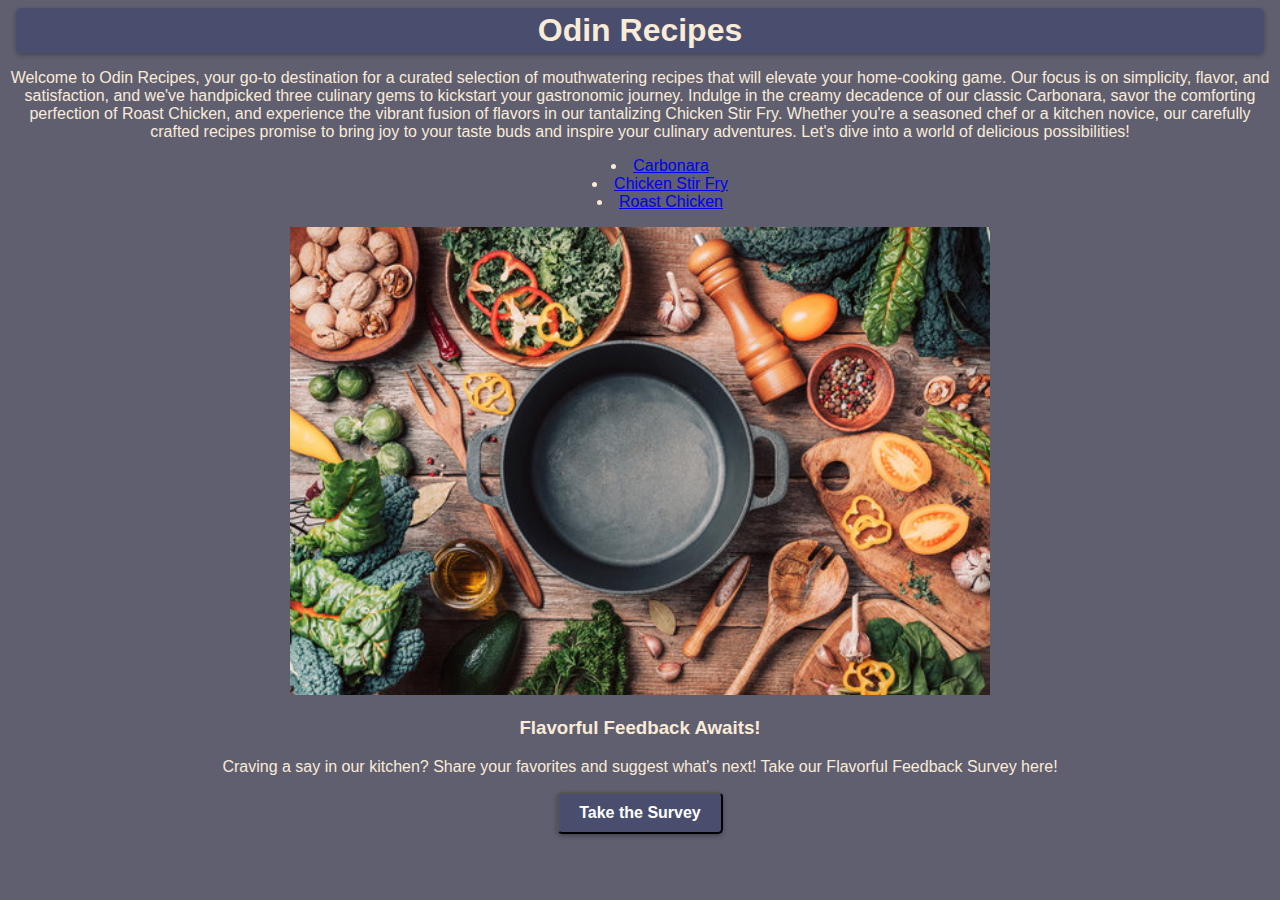
==== index.html @ f9c6d38d "Add survey page(WIP), add shadows to overall look" ====
<!DOCTYPE html>
<html lang="en">
<head>
    <meta charset="UTF-8">
    <meta name="viewport" content="width=device-width, initial-scale=1.0">
    <title>Odin Recipes</title>
    <link rel="stylesheet" href="styles.css">
</head>
<body>
    <h1 class="headings1">Odin Recipes</h1>

    <p id="intro-p">Welcome to Odin Recipes, your go-to destination for a curated selection of mouthwatering recipes that will elevate your home-cooking game. Our focus is on simplicity, flavor, and satisfaction, and we've handpicked three culinary gems to kickstart your gastronomic journey. Indulge in the creamy decadence of our classic Carbonara, savor the comforting perfection of Roast Chicken, and experience the vibrant fusion of flavors in our tantalizing Chicken Stir Fry. Whether you're a seasoned chef or a kitchen novice, our carefully crafted recipes promise to bring joy to your taste buds and inspire your culinary adventures. Let's dive into a world of delicious possibilities!</p>
    <ul class="lists">
        <li><a href="recipes/carbonara.html">Carbonara</a></li>
        <li><a href="recipes/chicken-stir-fry.html">Chicken Stir Fry</a></li>
        <li><a href="recipes/roast-chicken.html">Roast Chicken</a></li>
    </ul>
    <img src="images/pan.jpeg" alt="This is a homepage image of a pan" width="700px">
    <h3>Flavorful Feedback Awaits!</h3>
    <p>Craving a say in our kitchen? Share your favorites and suggest what's next! Take our Flavorful Feedback Survey here!</p>

    <form action="survey/survey.html" method="get">
        <button type="submit">Take the Survey</button>
    </form>
</body>
</html>
---- styles.css ----
/* * { 
     border: 1px; 
}*/
body {
    background-color: rgba(21, 21, 46, 0.684);
    color: antiquewhite;
    font-family: 'arial', 'Times New Roman', Arial;
    text-align: center;
    /* width: 750px;     */
    list-style-position: inside;
    
}
li {
    /* width: 500px; */
    /* margin: 0 Auto; */
}
.headings1 {
   color: antiquewhite;
    background-color: rgba(58, 67, 109, 0.588);
    padding: 4px;
    margin: 8px;
    /* border: 1px solid rgb(0, 128, 255); */
    border-radius: 5px;
    box-shadow: 0 2px 5px rgba(0, 0, 0, 0.3);
}
.headings3 {
    background-color: rgba(58, 67, 109, 0.588);
    padding: 4px;
    margin: 8px;
    /* border: 1px solid rgb(0, 128, 255); */
    border-radius: 5px;
    box-shadow: 0 2px 5px rgba(0, 0, 0, 0.3);
}
.section {
    color: antiquewhite;
    padding: 4px;
    /* margin: 8px; */
    background-color: rgba(58, 67, 109, 0.588);
    border-radius: 5px;
    /* border: 1px solid rgb(0, 128, 255); */
    /* border-style: groove; */
    /* box-shadow: 0 2px 5px rgba(0, 0, 0, 0.3); */
    
}

.tip-text {
    color: rgba(255, 255, 255, 0.551);
    border: solid 1px rgba(255, 255, 255, 0.551);
    border-radius: 5px;
    padding:7px;
    
}
.alert-box {
    display: flex;
    /* border: solid red 1px; */
    flex: 1 1 auto;
    float: top-right;
    shape-outside: square;
    /* height: 300px; */
    /* width: 400px; */
    justify-content: center;
}
.steps-text-box {
    display: flex;
    flex-direction: column;
    /* border: solid yellow 1px; */
    flex: 1;
     
}
#steps-roast {
    /* border: solid purple; */
    flex: 1 1 auto;
    align-content: center; 
}
 /* #blank-box-roast {  
    width: 300px;
    height: 200px;
    border: 1px solid rgb(14, 5, 5);
    display: flex;
    flex: initial;
    margin: 8px;
    margin-top: 16px;
}*/

.button-container {
display: flex;
justify-content: center;
}

button {
    padding: 10px 20px;
    border-radius: 5px;
    background-color: rgba(58, 67, 109, 0.588); 
    color: #ffffff; 
    text-decoration: none;
    font-size: 16px;
    font-weight: bold;
    text-align: center;
    cursor: pointer;
    box-shadow: 0 2px 5px rgba(0, 0, 0, 0.3)
}
img {
    box-shadow: 2 2px 5px rgba(0, 0, 0, 0.3);
}
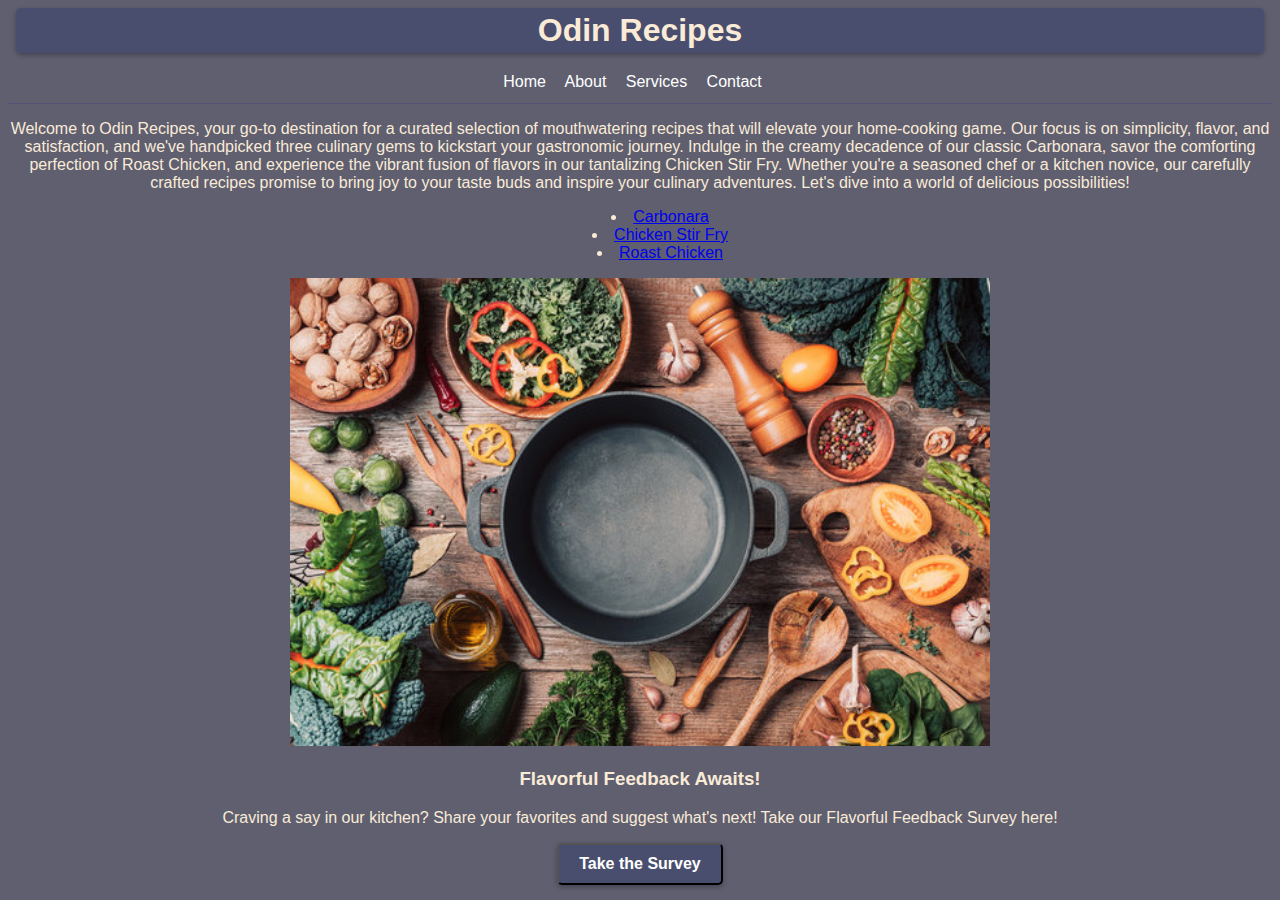
==== commit ff02d406: "Add first Nav section! still WIP" ====
--- a/index.html
+++ b/index.html
@@ -9,7 +9,15 @@
 <body>
     <h1 class="headings1">Odin Recipes</h1>
 
-    <p id="intro-p">Welcome to Odin Recipes, your go-to destination for a curated selection of mouthwatering recipes that will elevate your home-cooking game. Our focus is on simplicity, flavor, and satisfaction, and we've handpicked three culinary gems to kickstart your gastronomic journey. Indulge in the creamy decadence of our classic Carbonara, savor the comforting perfection of Roast Chicken, and experience the vibrant fusion of flavors in our tantalizing Chicken Stir Fry. Whether you're a seasoned chef or a kitchen novice, our carefully crafted recipes promise to bring joy to your taste buds and inspire your culinary adventures. Let's dive into a world of delicious possibilities!</p>
+    <nav>
+        <a href="index.html">Home</a>
+        <a href="#">About</a>
+        <a href="#">Services</a>
+        <a href="#">Contact</a>
+    </nav>
+
+    <p id="intro-p">Welcome to Odin Recipes, your go-to destination for a curated selection of 
+        mouthwatering recipes that will elevate your home-cooking game. Our focus is on simplicity, flavor, and satisfaction, and we've handpicked three culinary gems to kickstart your gastronomic journey. Indulge in the creamy decadence of our classic Carbonara, savor the comforting perfection of Roast Chicken, and experience the vibrant fusion of flavors in our tantalizing Chicken Stir Fry. Whether you're a seasoned chef or a kitchen novice, our carefully crafted recipes promise to bring joy to your taste buds and inspire your culinary adventures. Let's dive into a world of delicious possibilities!</p>
     <ul class="lists">
         <li><a href="recipes/carbonara.html">Carbonara</a></li>
         <li><a href="recipes/chicken-stir-fry.html">Chicken Stir Fry</a></li>
@@ -17,10 +25,14 @@
     </ul>
     <img src="images/pan.jpeg" alt="This is a homepage image of a pan" width="700px">
     <h3>Flavorful Feedback Awaits!</h3>
-    <p>Craving a say in our kitchen? Share your favorites and suggest what's next! Take our Flavorful Feedback Survey here!</p>
+    <p>Craving a say in our kitchen? Share your favorites and suggest what's next! Take our Flavorful 
+        Feedback Survey here!</p>
+    <div class="button-container">
+        <form action="survey/survey.html" method="get">
+            <button type="submit">Take the Survey</button>
+        </form>
+    </div>
 
-    <form action="survey/survey.html" method="get">
-        <button type="submit">Take the Survey</button>
-    </form>
+    
 </body>
 </html>--- a/styles.css
+++ b/styles.css
@@ -1,6 +1,6 @@
 /* * { 
      border: 1px; 
-}*/
+} */
 body {
     background-color: rgba(21, 21, 46, 0.684);
     color: antiquewhite;
@@ -8,14 +8,15 @@
     text-align: center;
     /* width: 750px;     */
     list-style-position: inside;
-    
 }
-li {
-    /* width: 500px; */
-    /* margin: 0 Auto; */
-}
-.headings1 {
-   color: antiquewhite;
+
+/* li {
+     width: 500px; 
+     margin: 0 Auto; 
+} */
+.headings1,
+.headings2 {
+    color: antiquewhite;
     background-color: rgba(58, 67, 109, 0.588);
     padding: 4px;
     margin: 8px;
@@ -23,6 +24,14 @@
     border-radius: 5px;
     box-shadow: 0 2px 5px rgba(0, 0, 0, 0.3);
 }
+/* .headings2 { 
+    color: antiquewhite;
+    background-color: rgba(58, 67, 109, 0.588);
+    padding: 4px;
+    margin: 8px;
+    border-radius: 5px;
+    box-shadow: 0 2px 5px rgba(0, 0, 0, 0.3);
+} */
 .headings3 {
     background-color: rgba(58, 67, 109, 0.588);
     padding: 4px;
@@ -31,6 +40,28 @@
     border-radius: 5px;
     box-shadow: 0 2px 5px rgba(0, 0, 0, 0.3);
 }
+
+/* nav {
+    background-color: rgba(58, 67, 109, 0.588);
+      color: white;
+      padding: 10px;
+    } */
+
+nav {
+        padding: 12px;
+        border-bottom: 1px solid
+          hsla(254, 51%, 33%, 0.257);
+      }
+
+nav a {
+      color: white;
+      text-decoration: none;
+      margin-right: 15px;
+    }
+
+nav a:hover {
+      text-decoration: underline;
+    }
 .section {
     color: antiquewhite;
     padding: 4px;
@@ -83,8 +114,8 @@
 }*/
 
 .button-container {
-display: flex;
-justify-content: center;
+    display: flex;
+    justify-content: center;
 }
 
 button {
@@ -97,9 +128,60 @@
     font-weight: bold;
     text-align: center;
     cursor: pointer;
-    box-shadow: 0 2px 5px rgba(0, 0, 0, 0.3)
+    box-shadow: 0 2px 5px rgba(0, 0, 0, 0.3);
+    /* NB!must make this button look the same as the buttons in the feedback section NB */
+}
+button:hover {
+    background-color: rgba(91, 100, 144, 0.588)
 }
 img {
     box-shadow: 2 2px 5px rgba(0, 0, 0, 0.3);
 }
+/* #feedback-parent-box {
+    display: flex;
+}
+#image-feedback-box {
+    flex: 1;
+}
+#feedback-box {
+    flex: auto;
+    flex-basis: 90px;
+    border: solid red 1px;
+} */
+#select-fav {
+    color: #ffffff; 
+    background-color: rgba(98, 114, 197, 0.588);
+    height: 45px;
+    width: 200px;
+    border: 1px solid #808080;
+    padding: 10px;
+    border-radius: 5px;
+    text-align: center;
+    box-shadow: 0 2px 5px rgba(0, 0, 0, 0.3);
+    font-size: 16px;
+    font-family: 'arial', 'Times New Roman', Arial;
+}
+#select-fav:hover {
+    background-color: rgba(98, 134, 197, 0.588);
+}
 
+#next-recipe-inp {
+    color: #ffffff; 
+    background-color: rgba(98, 114, 197, 0.588);
+    /* height: 45px;*/
+    width: 200px; 
+    border: 1px solid #808080;
+    padding: 10px;
+    border-radius: 5px;
+    /* text-align: center; */
+    font-size: 16px;
+    font-family: 'arial', 'Times New Roman', Arial;
+    box-shadow: 0 2px 5px rgba(0, 0, 0, 0.3);
+} 
+
+#next-recipe-inp::placeholder {
+    color: rgba(250, 235, 215, 0.454);
+}
+#next-recipe-inp:hover {
+    background-color: rgba(98, 134, 197, 0.588);
+}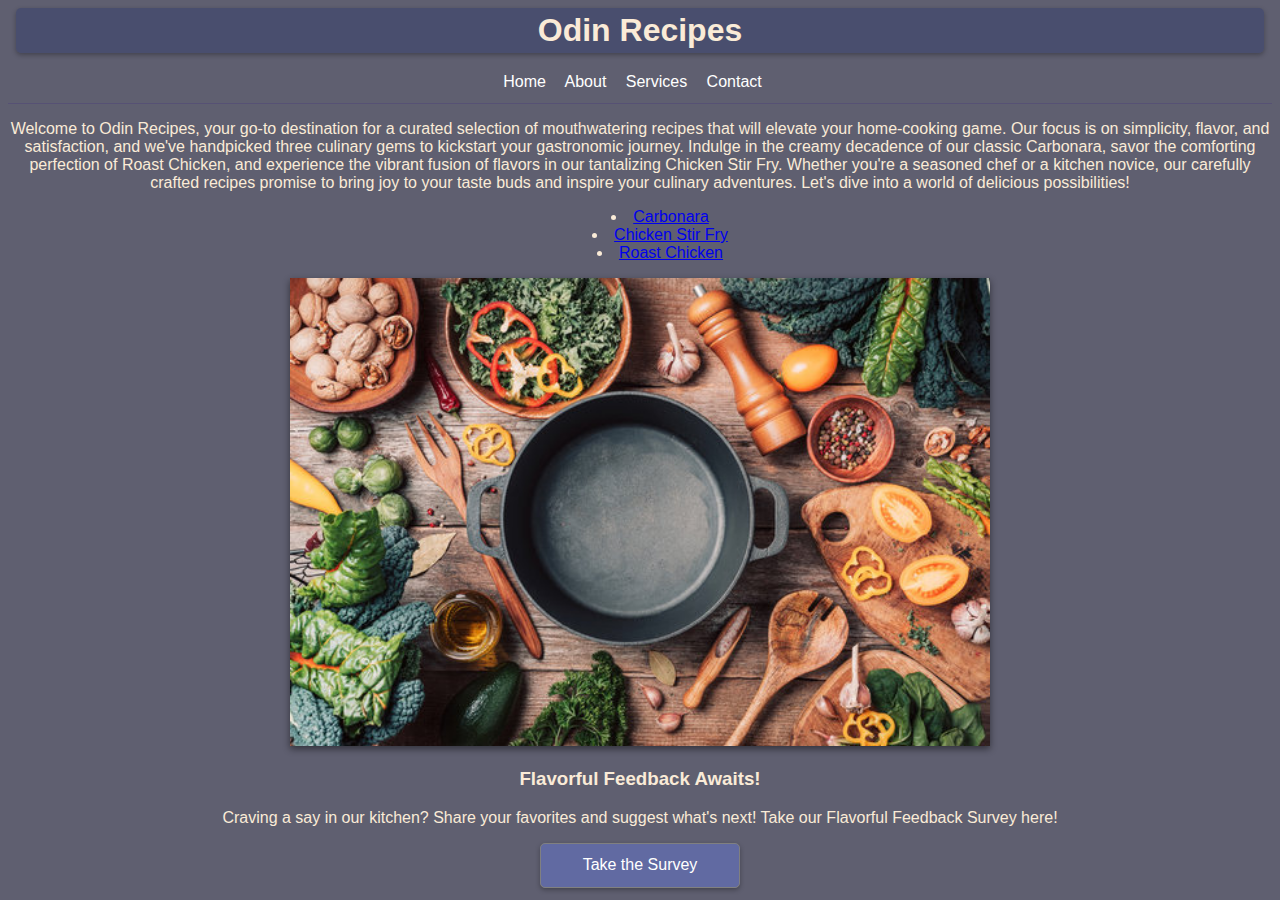
==== commit 4c25c276: "Neaten indentations in CSS" ====
--- a/index.html
+++ b/index.html
@@ -29,7 +29,7 @@
         Feedback Survey here!</p>
     <div class="button-container">
         <form action="survey/survey.html" method="get">
-            <button type="submit">Take the Survey</button>
+            <button type="submit" id="take-survey-btn">Take the Survey</button>
         </form>
     </div>
 
--- a/styles.css
+++ b/styles.css
@@ -9,29 +9,15 @@
     /* width: 750px;     */
     list-style-position: inside;
 }
-
-/* li {
-     width: 500px; 
-     margin: 0 Auto; 
-} */
 .headings1,
 .headings2 {
     color: antiquewhite;
     background-color: rgba(58, 67, 109, 0.588);
     padding: 4px;
     margin: 8px;
-    /* border: 1px solid rgb(0, 128, 255); */
     border-radius: 5px;
     box-shadow: 0 2px 5px rgba(0, 0, 0, 0.3);
 }
-/* .headings2 { 
-    color: antiquewhite;
-    background-color: rgba(58, 67, 109, 0.588);
-    padding: 4px;
-    margin: 8px;
-    border-radius: 5px;
-    box-shadow: 0 2px 5px rgba(0, 0, 0, 0.3);
-} */
 .headings3 {
     background-color: rgba(58, 67, 109, 0.588);
     padding: 4px;
@@ -48,20 +34,20 @@
     } */
 
 nav {
-        padding: 12px;
-        border-bottom: 1px solid
-          hsla(254, 51%, 33%, 0.257);
-      }
+    padding: 12px;
+    border-bottom: 1px solid
+      hsla(254, 51%, 33%, 0.257);
+}
 
 nav a {
       color: white;
       text-decoration: none;
       margin-right: 15px;
-    }
+}
 
 nav a:hover {
       text-decoration: underline;
-    }
+}
 .section {
     color: antiquewhite;
     padding: 4px;
@@ -118,36 +104,27 @@
     justify-content: center;
 }
 
-button {
-    padding: 10px 20px;
+#take-survey-btn {
+    color: #ffffff; 
+    background-color: rgba(98, 114, 197, 0.588);
+    height: 45px;
+    width: 200px;
+    border: 1px solid #808080;
+    padding: 10px;
     border-radius: 5px;
-    background-color: rgba(58, 67, 109, 0.588); 
-    color: #ffffff; 
-    text-decoration: none;
+    text-align: center;
+    box-shadow: 0 2px 5px rgba(0, 0, 0, 0.3);
     font-size: 16px;
-    font-weight: bold;
-    text-align: center;
     cursor: pointer;
-    box-shadow: 0 2px 5px rgba(0, 0, 0, 0.3);
-    /* NB!must make this button look the same as the buttons in the feedback section NB */
+    font-family: 'arial', 'Times New Roman', Arial;
 }
-button:hover {
-    background-color: rgba(91, 100, 144, 0.588)
+#take-survey-btn:hover {
+    background-color: rgba(98, 134, 197, 0.588);
 }
 img {
-    box-shadow: 2 2px 5px rgba(0, 0, 0, 0.3);
+    box-shadow: 0 3px 7px rgba(0, 0, 0, 0.478);
 }
-/* #feedback-parent-box {
-    display: flex;
-}
-#image-feedback-box {
-    flex: 1;
-}
-#feedback-box {
-    flex: auto;
-    flex-basis: 90px;
-    border: solid red 1px;
-} */
+
 #select-fav {
     color: #ffffff; 
     background-color: rgba(98, 114, 197, 0.588);
@@ -160,6 +137,7 @@
     box-shadow: 0 2px 5px rgba(0, 0, 0, 0.3);
     font-size: 16px;
     font-family: 'arial', 'Times New Roman', Arial;
+    cursor: pointer;
 }
 #select-fav:hover {
     background-color: rgba(98, 134, 197, 0.588);
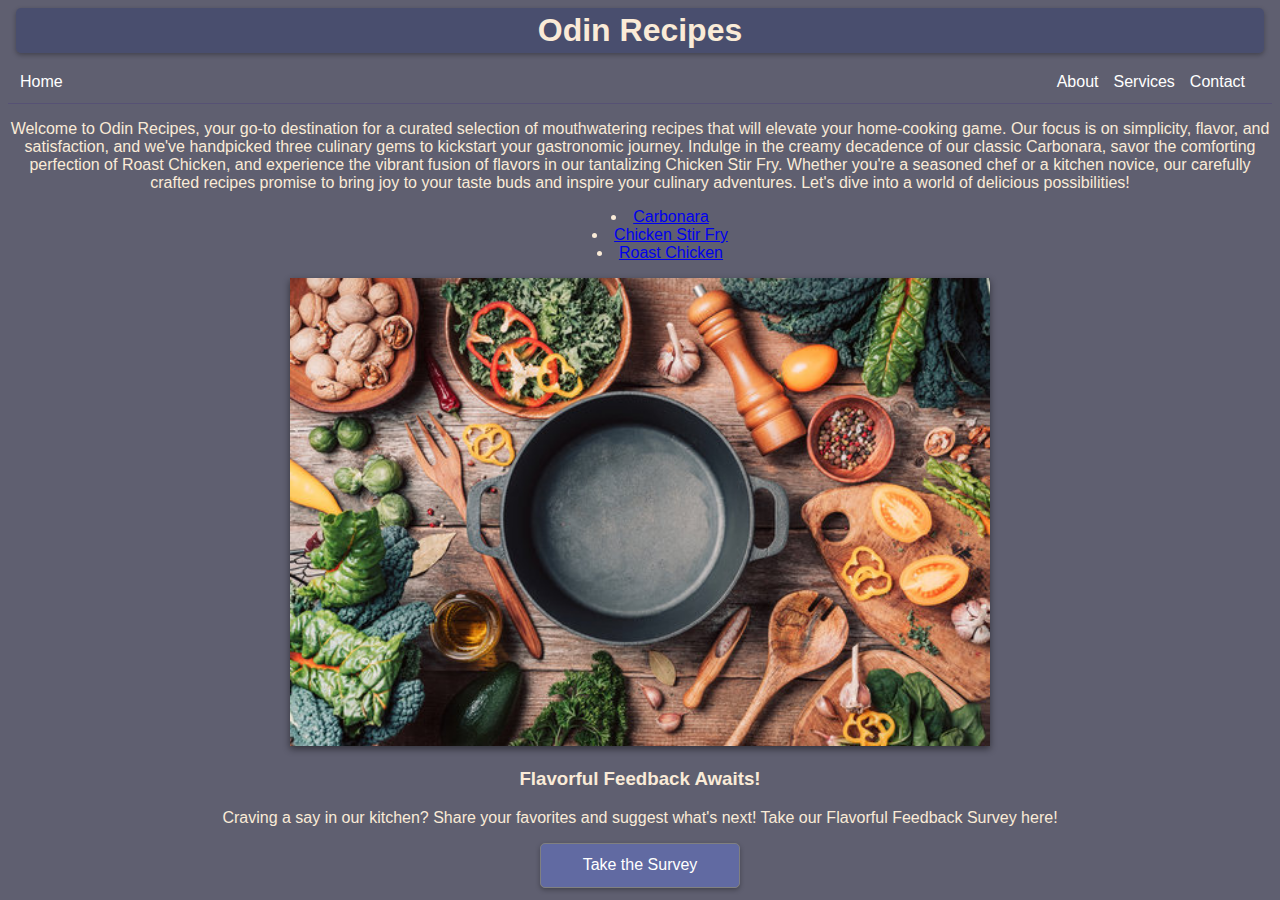
==== commit 05f19867: "Make home button align left, rest of navbar right(WIP)" ====
--- a/index.html
+++ b/index.html
@@ -6,16 +6,15 @@
     <title>Odin Recipes</title>
     <link rel="stylesheet" href="styles.css">
 </head>
+
 <body>
     <h1 class="headings1">Odin Recipes</h1>
-
-    <nav>
-        <a href="index.html">Home</a>
-        <a href="#">About</a>
-        <a href="#">Services</a>
-        <a href="#">Contact</a>
-    </nav>
-
+<nav>
+    <a href="index.html" id="home-a">Home</a>
+    <a href="#">About</a>
+    <a href="#">Services</a>
+    <a href="#">Contact</a>
+</nav>
     <p id="intro-p">Welcome to Odin Recipes, your go-to destination for a curated selection of 
         mouthwatering recipes that will elevate your home-cooking game. Our focus is on simplicity, flavor, and satisfaction, and we've handpicked three culinary gems to kickstart your gastronomic journey. Indulge in the creamy decadence of our classic Carbonara, savor the comforting perfection of Roast Chicken, and experience the vibrant fusion of flavors in our tantalizing Chicken Stir Fry. Whether you're a seasoned chef or a kitchen novice, our carefully crafted recipes promise to bring joy to your taste buds and inspire your culinary adventures. Let's dive into a world of delicious possibilities!</p>
     <ul class="lists">
--- a/styles.css
+++ b/styles.css
@@ -35,8 +35,9 @@
 
 nav {
     padding: 12px;
-    border-bottom: 1px solid
-      hsla(254, 51%, 33%, 0.257);
+    border-bottom: 1px solid;
+    color: hsl(254, 51%, 33%, 0.257);
+    display: flex;
 }
 
 nav a {
@@ -44,6 +45,11 @@
       text-decoration: none;
       margin-right: 15px;
 }
+#home-a {
+    margin-right: auto;
+}
+
+
 
 nav a:hover {
       text-decoration: underline;
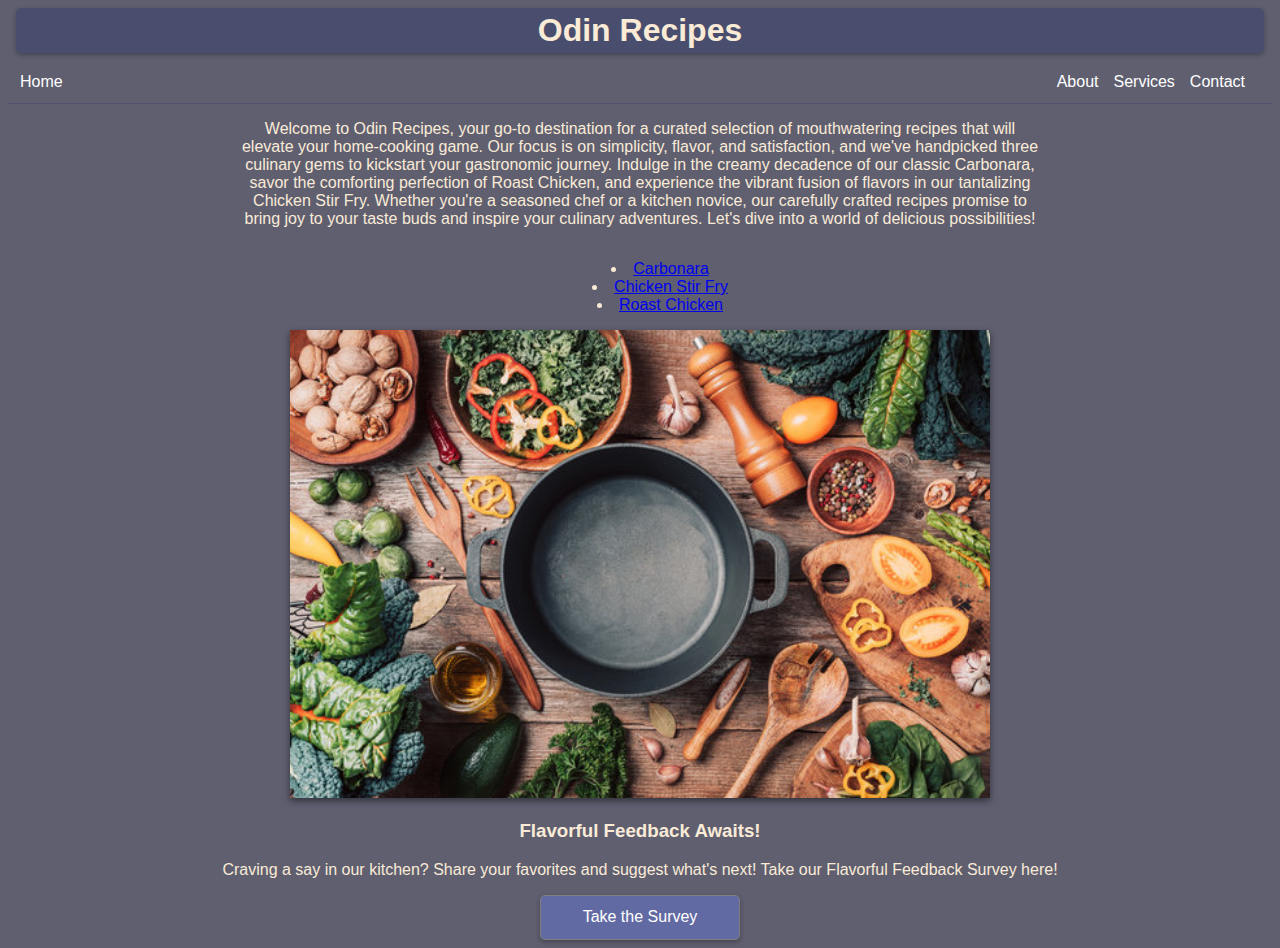
==== commit 6178cb4c: "Decrease width of intro paragraph with flex" ====
--- a/index.html
+++ b/index.html
@@ -9,14 +9,16 @@
 
 <body>
     <h1 class="headings1">Odin Recipes</h1>
-<nav>
-    <a href="index.html" id="home-a">Home</a>
-    <a href="#">About</a>
-    <a href="#">Services</a>
-    <a href="#">Contact</a>
-</nav>
-    <p id="intro-p">Welcome to Odin Recipes, your go-to destination for a curated selection of 
+    <nav>
+        <a href="index.html" id="home-a">Home</a>
+        <a href="#">About</a>
+        <a href="#">Services</a>
+        <a href="#">Contact</a>
+    </nav>
+    <div id="intro-p-box">
+        <p id="intro-p">Welcome to Odin Recipes, your go-to destination for a curated selection of 
         mouthwatering recipes that will elevate your home-cooking game. Our focus is on simplicity, flavor, and satisfaction, and we've handpicked three culinary gems to kickstart your gastronomic journey. Indulge in the creamy decadence of our classic Carbonara, savor the comforting perfection of Roast Chicken, and experience the vibrant fusion of flavors in our tantalizing Chicken Stir Fry. Whether you're a seasoned chef or a kitchen novice, our carefully crafted recipes promise to bring joy to your taste buds and inspire your culinary adventures. Let's dive into a world of delicious possibilities!</p>
+    </div>
     <ul class="lists">
         <li><a href="recipes/carbonara.html">Carbonara</a></li>
         <li><a href="recipes/chicken-stir-fry.html">Chicken Stir Fry</a></li>
--- a/styles.css
+++ b/styles.css
@@ -9,6 +9,9 @@
     /* width: 750px;     */
     list-style-position: inside;
 }
+
+/* headings */
+
 .headings1,
 .headings2 {
     color: antiquewhite;
@@ -22,16 +25,11 @@
     background-color: rgba(58, 67, 109, 0.588);
     padding: 4px;
     margin: 8px;
-    /* border: 1px solid rgb(0, 128, 255); */
     border-radius: 5px;
     box-shadow: 0 2px 5px rgba(0, 0, 0, 0.3);
 }
 
-/* nav {
-    background-color: rgba(58, 67, 109, 0.588);
-      color: white;
-      padding: 10px;
-    } */
+/* nav */
 
 nav {
     padding: 12px;
@@ -49,11 +47,11 @@
     margin-right: auto;
 }
 
-
-
 nav a:hover {
       text-decoration: underline;
 }
+/* sections or paragraphs*/
+
 .section {
     color: antiquewhite;
     padding: 4px;
@@ -63,7 +61,15 @@
     /* border: 1px solid rgb(0, 128, 255); */
     /* border-style: groove; */
     /* box-shadow: 0 2px 5px rgba(0, 0, 0, 0.3); */
-    
+}
+
+#intro-p-box {
+    display: flex;
+    justify-content: center;
+}
+#intro-p {
+    /* margin-left: auto; */
+    flex-basis: 800px;
 }
 
 .tip-text {
@@ -91,19 +97,9 @@
      
 }
 #steps-roast {
-    /* border: solid purple; */
     flex: 1 1 auto;
     align-content: center; 
 }
- /* #blank-box-roast {  
-    width: 300px;
-    height: 200px;
-    border: 1px solid rgb(14, 5, 5);
-    display: flex;
-    flex: initial;
-    margin: 8px;
-    margin-top: 16px;
-}*/
 
 .button-container {
     display: flex;
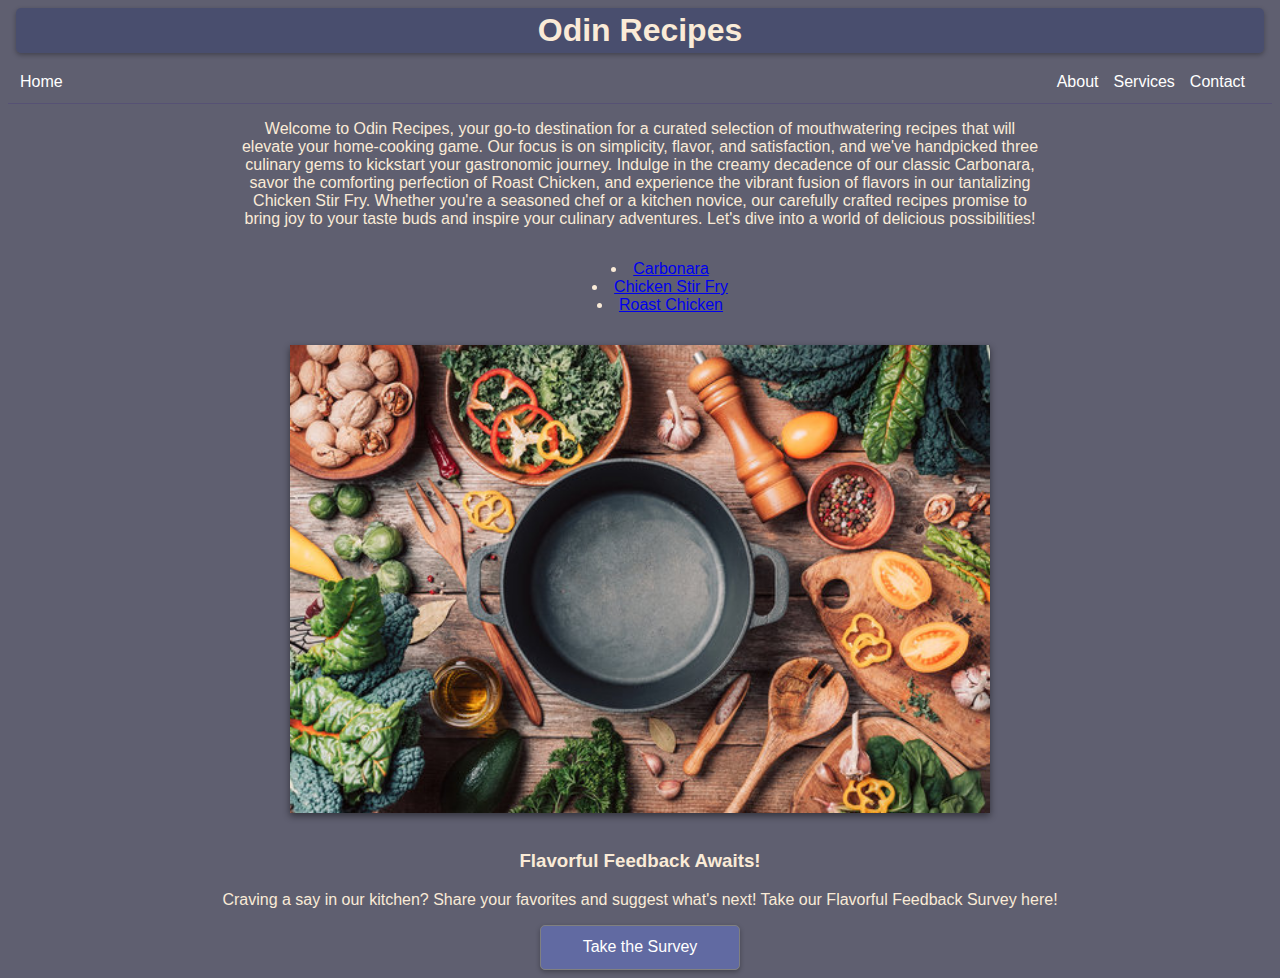
==== commit 4d128881: "Fix about link in menu bar to link properly" ====
--- a/index.html
+++ b/index.html
@@ -11,7 +11,7 @@
     <h1 class="headings1">Odin Recipes</h1>
     <nav>
         <a href="index.html" id="home-a">Home</a>
-        <a href="#">About</a>
+        <a href="misc/about.html">About</a>
         <a href="#">Services</a>
         <a href="#">Contact</a>
     </nav>
--- a/styles.css
+++ b/styles.css
@@ -1,5 +1,5 @@
 /* * { 
-     border: 1px; 
+     border: solid red 1px; 
 } */
 body {
     background-color: rgba(21, 21, 46, 0.684);
@@ -8,6 +8,7 @@
     text-align: center;
     /* width: 750px;     */
     list-style-position: inside;
+    
 }
 
 /* headings */
@@ -49,6 +50,12 @@
 
 nav a:hover {
       text-decoration: underline;
+}
+
+/* images */
+
+img {
+    margin: 15px;
 }
 /* sections or paragraphs*/
 
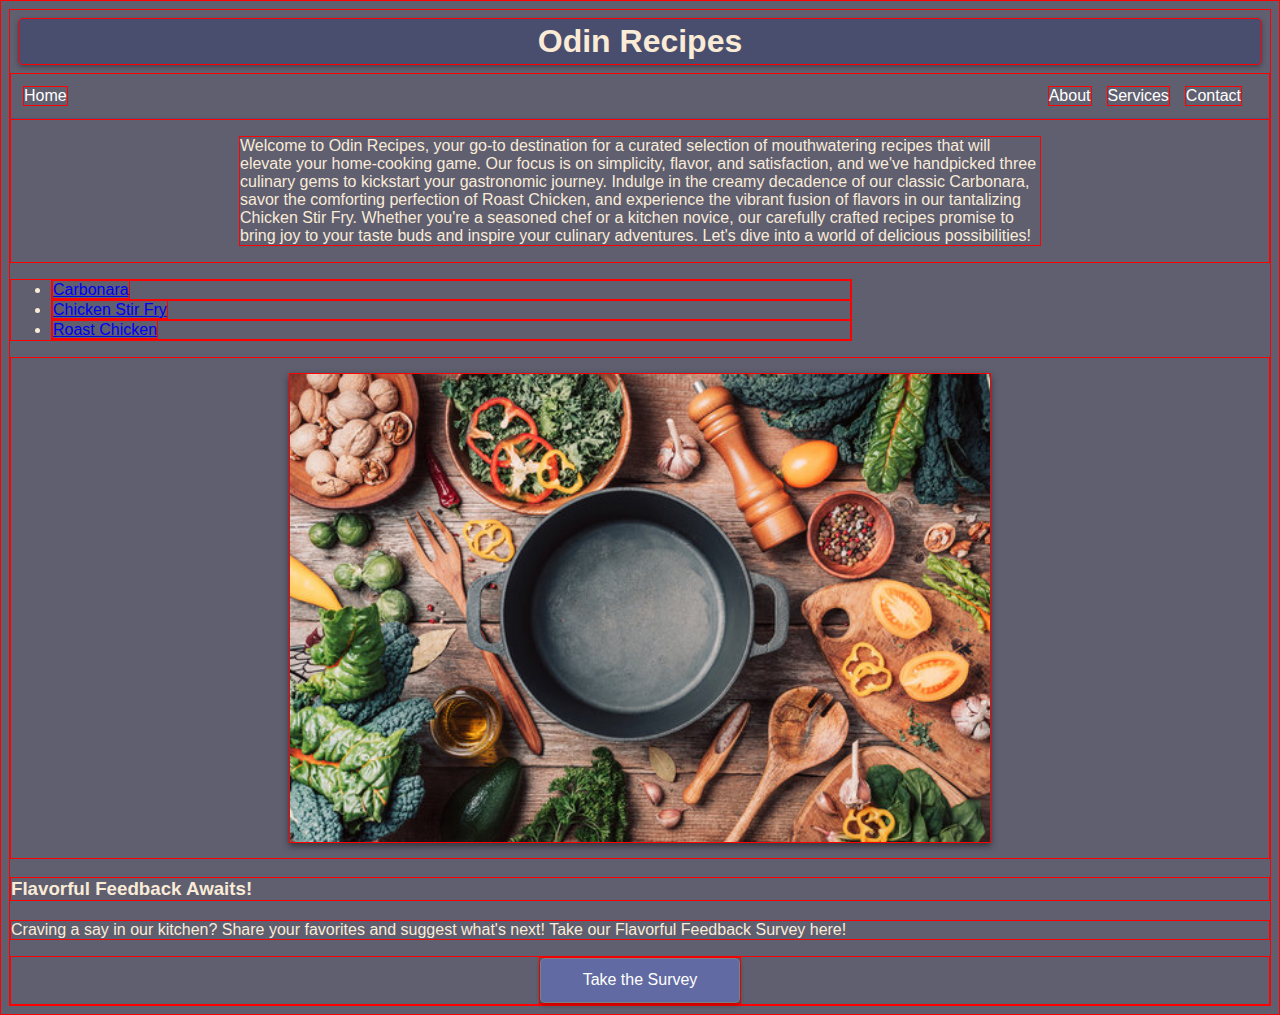
==== commit a029991f: "Start centering all items with flex (WIP)" ====
--- a/index.html
+++ b/index.html
@@ -24,7 +24,9 @@
         <li><a href="recipes/chicken-stir-fry.html">Chicken Stir Fry</a></li>
         <li><a href="recipes/roast-chicken.html">Roast Chicken</a></li>
     </ul>
-    <img src="images/pan.jpeg" alt="This is a homepage image of a pan" width="700px">
+    <div class="images">
+        <img src="images/pan.jpeg" alt="This is a homepage image of a pan" width="700px">
+    </div>
     <h3>Flavorful Feedback Awaits!</h3>
     <p>Craving a say in our kitchen? Share your favorites and suggest what's next! Take our Flavorful 
         Feedback Survey here!</p>
--- a/styles.css
+++ b/styles.css
@@ -1,13 +1,14 @@
-/* * { 
+* { 
      border: solid red 1px; 
-} */
+}
 body {
     background-color: rgba(21, 21, 46, 0.684);
     color: antiquewhite;
     font-family: 'arial', 'Times New Roman', Arial;
-    text-align: center;
+    /* text-align: center; */
     /* width: 750px;     */
-    list-style-position: inside;
+    /* list-style-position: inside; */
+    
     
 }
 
@@ -21,6 +22,9 @@
     margin: 8px;
     border-radius: 5px;
     box-shadow: 0 2px 5px rgba(0, 0, 0, 0.3);
+    /* align-items: center; */
+    text-align: center;
+    
 }
 .headings3 {
     background-color: rgba(58, 67, 109, 0.588);
@@ -28,6 +32,7 @@
     margin: 8px;
     border-radius: 5px;
     box-shadow: 0 2px 5px rgba(0, 0, 0, 0.3);
+    text-align: center;
 }
 
 /* nav */
@@ -53,11 +58,17 @@
 }
 
 /* images */
-
+.images {
+    display: flex;
+    justify-content: center;
+
+}
 img {
     margin: 15px;
 }
 /* sections or paragraphs*/
+
+
 
 .section {
     color: antiquewhite;
@@ -68,6 +79,35 @@
     /* border: 1px solid rgb(0, 128, 255); */
     /* border-style: groove; */
     /* box-shadow: 0 2px 5px rgba(0, 0, 0, 0.3); */
+    
+}
+.ingredients-box {
+    display: flex;
+    /* flex-direction: column; */
+    justify-content: center;
+    border-color: orange;
+}
+ul {
+    width: 800px;
+}
+.steps-box {
+    display: flex;
+    justify-content: center;
+    border-color: yellow;
+}
+ol {
+    /* text-align: left; */ 
+    width: 800px;
+}
+.about-section-div {
+    display: flex;
+    align-items: center;
+    flex-direction: column;
+}
+.about-section {
+    width: 800px;
+    
+
 }
 
 #intro-p-box {
@@ -95,13 +135,6 @@
     /* height: 300px; */
     /* width: 400px; */
     justify-content: center;
-}
-.steps-text-box {
-    display: flex;
-    flex-direction: column;
-    /* border: solid yellow 1px; */
-    flex: 1;
-     
 }
 #steps-roast {
     flex: 1 1 auto;
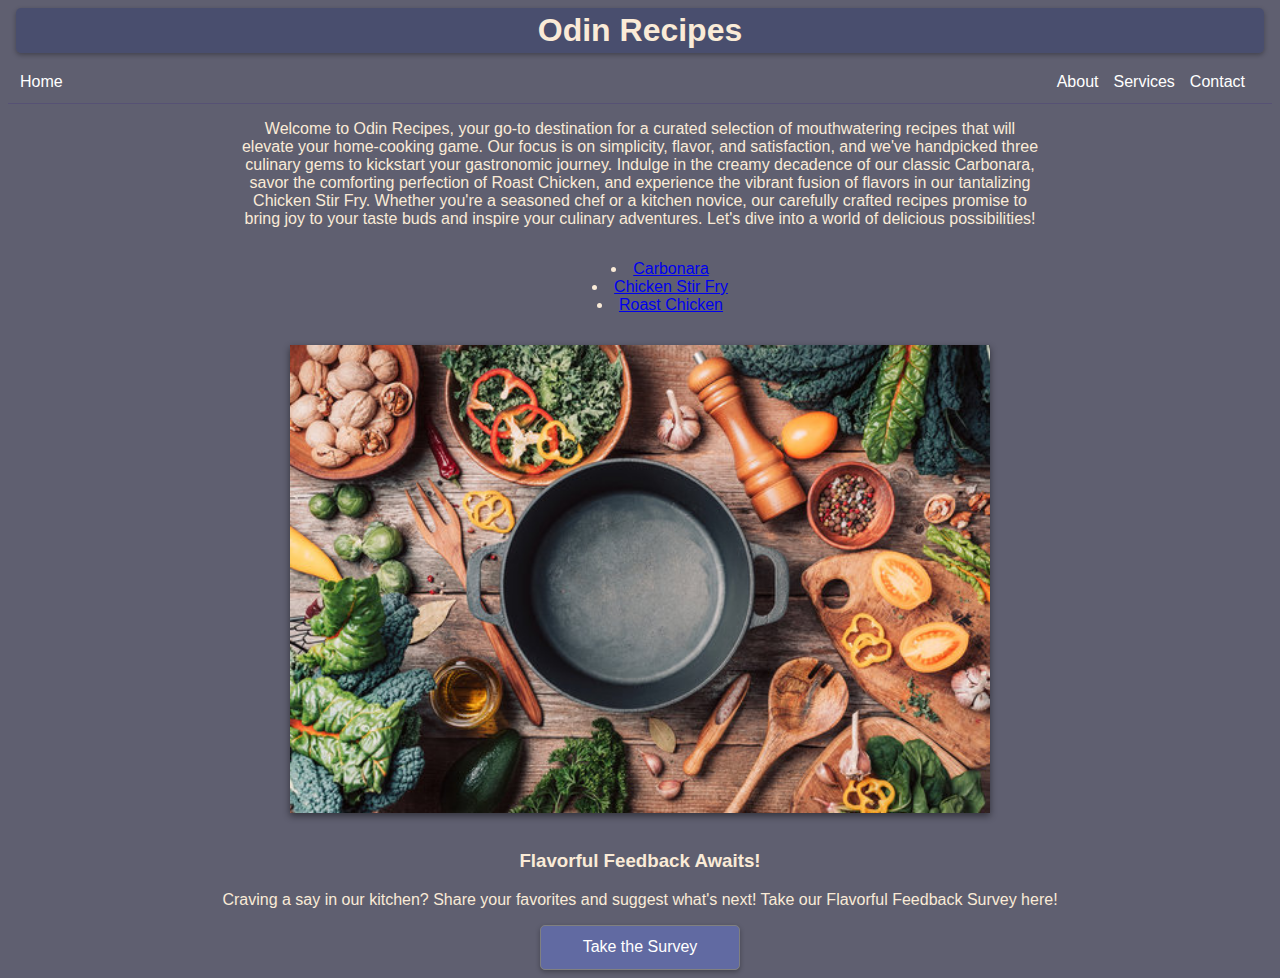
==== commit d54e8aa6: "Revert "Start centering all items with flex (WIP)"" ====
--- a/index.html
+++ b/index.html
@@ -24,9 +24,7 @@
         <li><a href="recipes/chicken-stir-fry.html">Chicken Stir Fry</a></li>
         <li><a href="recipes/roast-chicken.html">Roast Chicken</a></li>
     </ul>
-    <div class="images">
-        <img src="images/pan.jpeg" alt="This is a homepage image of a pan" width="700px">
-    </div>
+    <img src="images/pan.jpeg" alt="This is a homepage image of a pan" width="700px">
     <h3>Flavorful Feedback Awaits!</h3>
     <p>Craving a say in our kitchen? Share your favorites and suggest what's next! Take our Flavorful 
         Feedback Survey here!</p>
--- a/styles.css
+++ b/styles.css
@@ -1,14 +1,13 @@
-* { 
+/* * { 
      border: solid red 1px; 
-}
+} */
 body {
     background-color: rgba(21, 21, 46, 0.684);
     color: antiquewhite;
     font-family: 'arial', 'Times New Roman', Arial;
-    /* text-align: center; */
+    text-align: center;
     /* width: 750px;     */
-    /* list-style-position: inside; */
-    
+    list-style-position: inside;
     
 }
 
@@ -22,9 +21,6 @@
     margin: 8px;
     border-radius: 5px;
     box-shadow: 0 2px 5px rgba(0, 0, 0, 0.3);
-    /* align-items: center; */
-    text-align: center;
-    
 }
 .headings3 {
     background-color: rgba(58, 67, 109, 0.588);
@@ -32,7 +28,6 @@
     margin: 8px;
     border-radius: 5px;
     box-shadow: 0 2px 5px rgba(0, 0, 0, 0.3);
-    text-align: center;
 }
 
 /* nav */
@@ -58,17 +53,11 @@
 }
 
 /* images */
-.images {
-    display: flex;
-    justify-content: center;
 
-}
 img {
     margin: 15px;
 }
 /* sections or paragraphs*/
-
-
 
 .section {
     color: antiquewhite;
@@ -79,35 +68,6 @@
     /* border: 1px solid rgb(0, 128, 255); */
     /* border-style: groove; */
     /* box-shadow: 0 2px 5px rgba(0, 0, 0, 0.3); */
-    
-}
-.ingredients-box {
-    display: flex;
-    /* flex-direction: column; */
-    justify-content: center;
-    border-color: orange;
-}
-ul {
-    width: 800px;
-}
-.steps-box {
-    display: flex;
-    justify-content: center;
-    border-color: yellow;
-}
-ol {
-    /* text-align: left; */ 
-    width: 800px;
-}
-.about-section-div {
-    display: flex;
-    align-items: center;
-    flex-direction: column;
-}
-.about-section {
-    width: 800px;
-    
-
 }
 
 #intro-p-box {
@@ -135,6 +95,13 @@
     /* height: 300px; */
     /* width: 400px; */
     justify-content: center;
+}
+.steps-text-box {
+    display: flex;
+    flex-direction: column;
+    /* border: solid yellow 1px; */
+    flex: 1;
+     
 }
 #steps-roast {
     flex: 1 1 auto;
